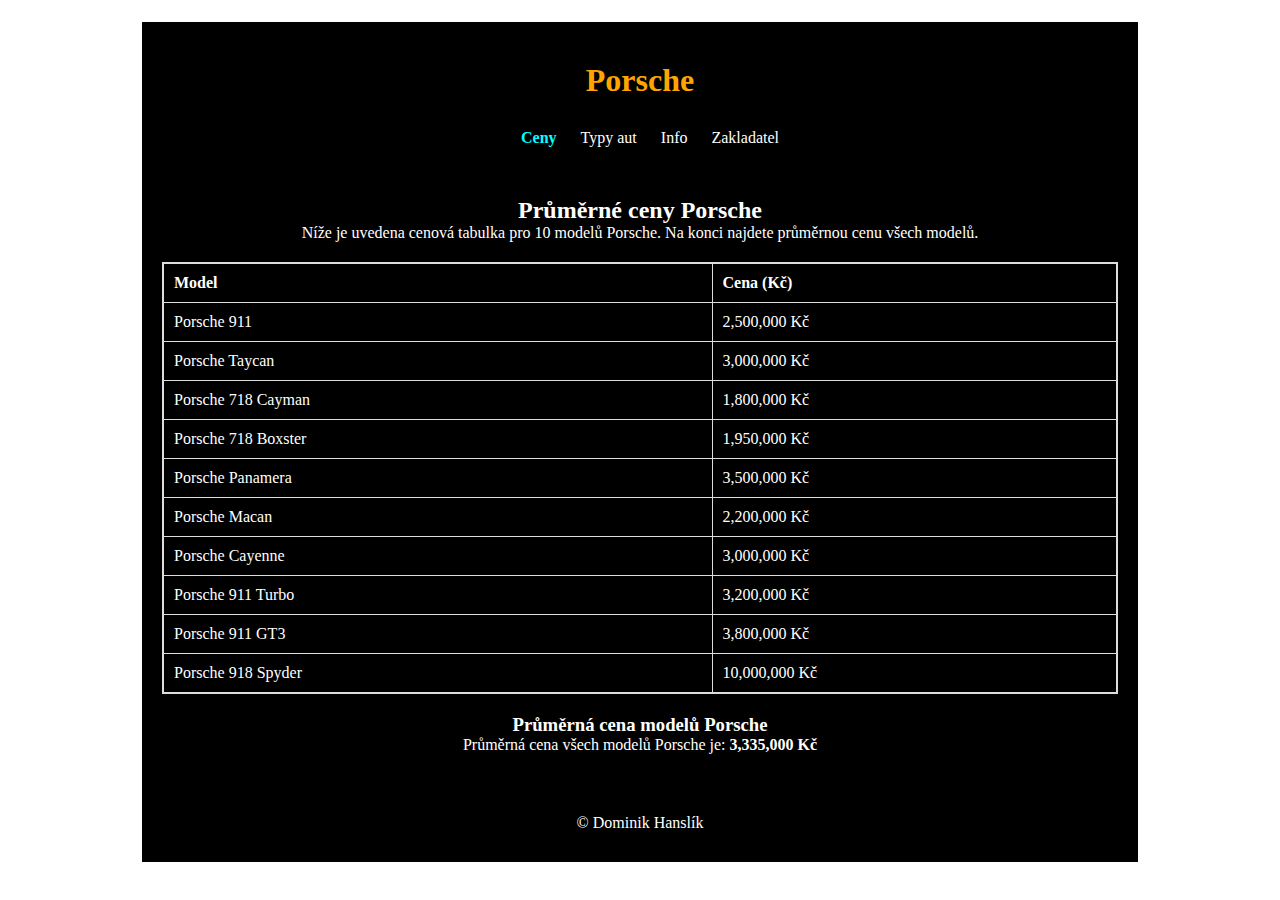
==== index.html @ 58902f3f "topg" ====
<!DOCTYPE html>
<html lang="cs">
<head>
    <meta charset="UTF-8">
    <meta name="viewport" content="width=device-width, initial-scale=1.0">
    <title>Porsche - Ceny</title>
    <link rel="stylesheet" href="style.css">
    <link rel="icon" href="https://www.porsche.com/favicon.ico" sizes="32x32">
</head>


<body>


    <div class="container">
        <!-- Logo -->
        <header>
            <div class="logo">
                <h1><a href="https://porsche.cz/" target="_blank">Porsche</a></h1>
            </div>
        </header>

        <!-- Menu -->
        <nav>
            <ul>
                <li><a href="index.html" class="active">Ceny</a></li>
                <li><a href="typ.html">Typy aut</a></li>
                <li><a href="info.html">Info</a></li>
		<li><a href="zakladatel.html">Zakladatel</a></li>
            </ul>
        </nav>

        <!-- Main Content -->
        <main>
            <h2>Průměrné ceny Porsche</h2>
            <p>Níže je uvedena cenová tabulka pro 10 modelů Porsche. Na konci najdete průměrnou cenu všech modelů.</p>

            <!-- Table -->
            <table>
                <thead>
                    <tr>
                        <th>Model</th>
                        <th>Cena (Kč)</th>
                    </tr>
                </thead>
                <tbody>
                    <tr>
                        <td>Porsche 911</td>
                        <td>2,500,000 Kč</td>
                    </tr>
                    <tr>
                        <td>Porsche Taycan</td>
                        <td>3,000,000 Kč</td>
                    </tr>
                    <tr>
                        <td>Porsche 718 Cayman</td>
                        <td>1,800,000 Kč</td>
                    </tr>
                    <tr>
                        <td>Porsche 718 Boxster</td>
                        <td>1,950,000 Kč</td>
                    </tr>
                    <tr>
                        <td>Porsche Panamera</td>
                        <td>3,500,000 Kč</td>
                    </tr>
                    <tr>
                        <td>Porsche Macan</td>
                        <td>2,200,000 Kč</td>
                    </tr>
                    <tr>
                        <td>Porsche Cayenne</td>
                        <td>3,000,000 Kč</td>
                    </tr>
                    <tr>
                        <td>Porsche 911 Turbo</td>
                        <td>3,200,000 Kč</td>
                    </tr>
                    <tr>
                        <td>Porsche 911 GT3</td>
                        <td>3,800,000 Kč</td>
                    </tr>
                    <tr>
                        <td>Porsche 918 Spyder</td>
                        <td>10,000,000 Kč</td>
                    </tr>
                </tbody>
            </table>

            <h3>Průměrná cena modelů Porsche</h3>
            <p>Průměrná cena všech modelů Porsche je: <strong>3,335,000 Kč</strong></p>
        </main>

        <!-- Footer -->
        <footer>
            <p>&copy; Dominik Hanslík</p>
        </footer>
    </div>
</body>
</html>
---- style.css ----
/* Resetování stylů */
* {
    margin: 0;
    padding: 0;
    box-sizing: border-box;
}


nav ul li a:hover {
    color: orange;
    text-decoration: underline;
}

/* Tělo stránky */
body {
    font-family: 'Georgia', serif;
    background-image: url('https://media.printables.com/media/prints/810569/images/6267448_a1784b2b-ab71-4f7b-9ac6-518f01f0dde8_c52a8500-8f0b-44c5-9372-1eb98b7813fb/porsche-model.png');
    background-size: cover;
    background-position: center;
    display: flex;
    justify-content: center;
    align-items: flex-start;
    height: 100vh;
    color: white;
    margin: 0;
    overflow: auto;
    padding-top: 20px;
}

header .logo h1 a {
    text-decoration: none;
    color: orange;
    transition: color 0.3s ease;
}

/* Rámeček pro obsah */
.container {
    background-color: #000;
    padding: 20px;
    border: 2px solid white;
    width: 80%;
    max-width: 1000px;
    text-align: center;
}

/* Hlavička */
header {
    padding: 20px;
}

header .logo h1 {
    font-size: 2rem;
}

/* Menu */
nav ul {
    list-style: none;
    text-align: center;
    margin-top: 10px;
}

nav ul li {
    display: inline-block;
    margin-left: 20px;
}

nav ul li a {
    text-decoration: none;
    color: white;
    font-size: 1rem;
}

nav ul li a.active {
    color: cyan; 
    font-weight: bold; 
}


main {
    margin: 50px 0;
}

.modely {
    display: flex;
    flex-wrap: wrap; 
    justify-content: center; 
    gap: 20px;
}

.model {
    width: 100%;
    max-width: 300px; 
    text-align: center;
}

.model img {
    width: 100%;
    height: 200px;
    object-fit: cover;
}

.model h3 {
    font-size: 1.2rem;
    margin: 10px 0;
}

.model p {
    font-size: 0.9rem;
}

/* Tabulka pro ceny */
table {
    width: 100%;
    border-collapse: collapse;
    margin-top: 20px;
    border: 2px solid #ddd;
    background-color: #fff;
}

table th, table td {
    padding: 10px;
    text-align: left;
    border: 1px solid #ddd;
    background-color: black;
}

table th {
    background-color: black;
    color: white;
}

/* Průměrná cena */
h3 {
    margin-top: 20px;
}

/* Patička */
footer {
    text-align: center;
    padding: 10px;
}
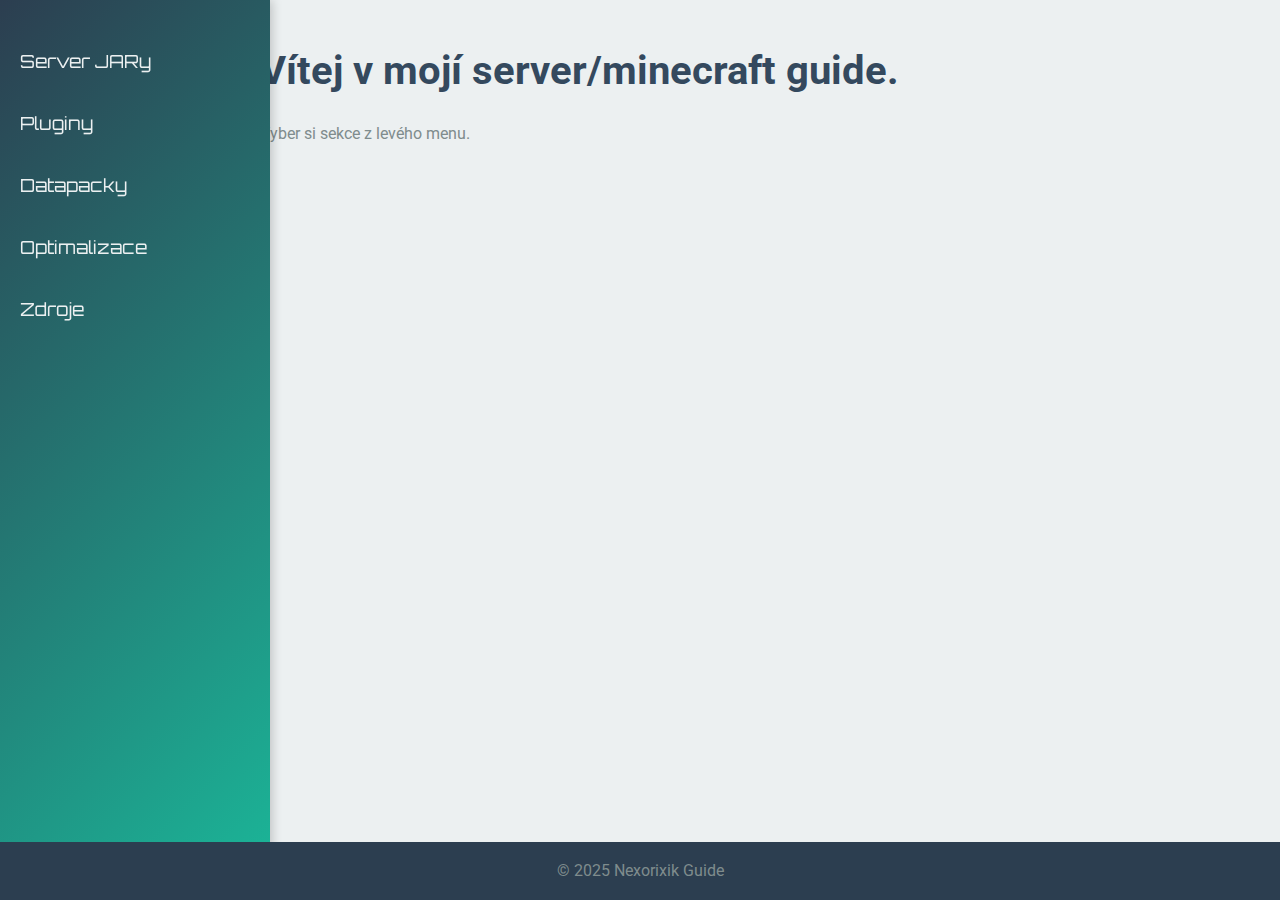
==== commit 548ed2dd: "topgg" ====
--- a/index.html
+++ b/index.html
@@ -1,100 +1,48 @@
 <!DOCTYPE html>
-<html lang="cs">
+<html lang="en">
 <head>
     <meta charset="UTF-8">
     <meta name="viewport" content="width=device-width, initial-scale=1.0">
-    <title>Porsche - Ceny</title>
-    <link rel="stylesheet" href="style.css">
-    <link rel="icon" href="https://www.porsche.com/favicon.ico" sizes="32x32">
+    <title>Nexorixikova Guide</title>
+    <link rel="stylesheet" href="styles.css">
+    <link href="https://fonts.googleapis.com/css2?family=Orbitron&family=Roboto:wght@400;500&display=swap" rel="stylesheet">
+
 </head>
-
-
 <body>
 
 
-    <div class="container">
-        <!-- Logo -->
-        <header>
-            <div class="logo">
-                <h1><a href="https://porsche.cz/" target="_blank">Porsche</a></h1>
-            </div>
-        </header>
+    <!-- Loader -->
+    <div id="loader">
+        <div class="loader-content">
+            <p>Načítání...</p>
+        </div>
+    </div>
 
-        <!-- Menu -->
-        <nav>
+
+
+    <div class="layout">
+        <nav class="sidebar">
             <ul>
-                <li><a href="index.html" class="active">Ceny</a></li>
-                <li><a href="typ.html">Typy aut</a></li>
-                <li><a href="info.html">Info</a></li>
-		<li><a href="zakladatel.html">Zakladatel</a></li>
+                <li><a href="server_jars.html">Server JARy</a></li>
+                <li><a href="plugins.html">Pluginy</a></li>
+                <li><a href="datapacks.html">Datapacky</a></li>
+                <li><a href="optimization.html">Optimalizace</a></li>
+                <li><a href="resources.html">Zdroje</a></li>
             </ul>
         </nav>
 
-        <!-- Main Content -->
-        <main>
-            <h2>Průměrné ceny Porsche</h2>
-            <p>Níže je uvedena cenová tabulka pro 10 modelů Porsche. Na konci najdete průměrnou cenu všech modelů.</p>
+        <main class="content">
+            <h1>Vítej v mojí server/minecraft guide.</h1>
+            <p>Vyber si sekce z levého menu.</p>
+        </main>
+    </div>
 
-            <!-- Table -->
-            <table>
-                <thead>
-                    <tr>
-                        <th>Model</th>
-                        <th>Cena (Kč)</th>
-                    </tr>
-                </thead>
-                <tbody>
-                    <tr>
-                        <td>Porsche 911</td>
-                        <td>2,500,000 Kč</td>
-                    </tr>
-                    <tr>
-                        <td>Porsche Taycan</td>
-                        <td>3,000,000 Kč</td>
-                    </tr>
-                    <tr>
-                        <td>Porsche 718 Cayman</td>
-                        <td>1,800,000 Kč</td>
-                    </tr>
-                    <tr>
-                        <td>Porsche 718 Boxster</td>
-                        <td>1,950,000 Kč</td>
-                    </tr>
-                    <tr>
-                        <td>Porsche Panamera</td>
-                        <td>3,500,000 Kč</td>
-                    </tr>
-                    <tr>
-                        <td>Porsche Macan</td>
-                        <td>2,200,000 Kč</td>
-                    </tr>
-                    <tr>
-                        <td>Porsche Cayenne</td>
-                        <td>3,000,000 Kč</td>
-                    </tr>
-                    <tr>
-                        <td>Porsche 911 Turbo</td>
-                        <td>3,200,000 Kč</td>
-                    </tr>
-                    <tr>
-                        <td>Porsche 911 GT3</td>
-                        <td>3,800,000 Kč</td>
-                    </tr>
-                    <tr>
-                        <td>Porsche 918 Spyder</td>
-                        <td>10,000,000 Kč</td>
-                    </tr>
-                </tbody>
-            </table>
+    <footer>
+        <div class="container">
+            <p>&copy; 2025 Nexorixik Guide</p>
+        </div>
+    </footer>
+    <script src="scripts.js"></script>
 
-            <h3>Průměrná cena modelů Porsche</h3>
-            <p>Průměrná cena všech modelů Porsche je: <strong>3,335,000 Kč</strong></p>
-        </main>
-
-        <!-- Footer -->
-        <footer>
-            <p>&copy; Dominik Hanslík</p>
-        </footer>
-    </div>
 </body>
 </html>
--- a/styles.css
+++ b/styles.css
@@ -0,0 +1,227 @@
+body {
+    font-family: 'Roboto', sans-serif;
+}
+
+
+
+
+/* Sidebar styl */
+.sidebar {
+    width: 200px;
+    background-color: #2c3e50;
+    color: #ecf0f1;
+    padding: 20px 10px;
+    box-shadow: 2px 0 5px rgba(0, 0, 0, 0.1);
+    height: 100vh;
+    position: fixed;
+}
+
+.sidebar ul {
+    list-style-type: none;
+    padding: 0;
+}
+
+.sidebar ul li {
+    margin: 15px 0;
+}
+
+.sidebar ul li a {
+    color: #ecf0f1;
+    text-decoration: none;
+    font-size: 16px;
+    transition: color 0.3s;
+}
+
+.sidebar ul li a:hover {
+    color: #1abc9c;
+}
+
+/* Submenu animace */
+.submenu-items {
+    display: none;
+    opacity: 0;
+    transition: opacity 0.3s ease;
+    margin-left: 20px;
+}
+
+.submenu:hover .submenu-items {
+    display: block;
+    opacity: 1;
+}
+
+/* Loader styl */
+#loader {
+    position: fixed;
+    top: 0;
+    left: 0;
+    width: 100%;
+    height: 100%;
+    background-color: #000;
+    color: #fff;
+    display: flex;
+    justify-content: center;
+    align-items: center;
+    font-family: 'Roboto', sans-serif;
+    font-size: 24px;
+    z-index: 9999;
+    opacity: 1;
+    transition: opacity 0.5s ease;
+}
+
+.loader-content p {
+    margin: 0;
+}
+
+body.loaded #loader {
+    opacity: 0;
+    pointer-events: none;
+}
+
+
+
+
+
+
+
+
+
+
+
+
+
+
+
+
+
+
+
+
+
+
+
+/* Obecný styl */
+body {
+    font-family: 'Roboto', sans-serif;
+    margin: 0;
+    padding: 0;
+    display: flex;
+    min-height: 100vh;
+    background: #ecf0f1;
+}
+
+/* Sidebar styl */
+.sidebar {
+    width: 220px;
+    background: linear-gradient(135deg, #2c3e50, #1abc9c);
+    color: #ecf0f1;
+    padding: 20px 10px;
+    box-shadow: 2px 0 10px rgba(0, 0, 0, 0.2);
+    height: 100vh;
+    position: fixed;
+    transition: all 0.3s ease;
+    font-family: 'Orbitron', sans-serif;
+}
+
+.sidebar:hover {
+    width: 250px;
+}
+
+.sidebar ul {
+    list-style-type: none;
+    padding: 0;
+}
+
+.sidebar ul li {
+    margin: 20px 0;
+}
+
+.sidebar ul li a {
+    color: #ecf0f1;
+    text-decoration: none;
+    font-size: 18px;
+    display: block;
+    transition: all 0.3s ease;
+    position: relative;
+    padding: 10px;
+}
+
+.sidebar ul li a::before {
+    content: '';
+    position: absolute;
+    bottom: 0;
+    left: 0;
+    width: 0;
+    height: 2px;
+    background-color: #1abc9c;
+    transition: all 0.3s ease;
+}
+
+.sidebar ul li a:hover {
+    color: #1abc9c;
+    background-color: rgba(0, 0, 0, 0.1);
+}
+
+.sidebar ul li a:hover::before {
+    width: 100%;
+}
+
+/* Hlavní obsah */
+.content {
+    margin-left: 240px;
+    padding: 20px;
+    flex-grow: 1;
+    transition: margin-left 0.3s;
+}
+
+h1 {
+    color: #34495e;
+    font-size: 2.5em;
+}
+
+h2 {
+    color: #2c3e50;
+    border-bottom: 2px solid #1abc9c;
+    padding-bottom: 5px;
+    margin-bottom: 10px;
+    font-size: 1.8em;
+}
+
+p {
+    color: #7f8c8d;
+    line-height: 1.6;
+}
+
+footer {
+    background-color: #2c3e50;
+    color: #ecf0f1;
+    text-align: center;
+    padding: 0px 0;
+    position: fixed;
+    bottom: 0;
+    width: 100%;
+}
+
+/* Media Queries pro lepší responzivitu */
+@media (max-width: 768px) {
+    .sidebar {
+        width: 180px;
+    }
+
+    .content {
+        margin-left: 200px;
+    }
+}
+
+@media (max-width: 480px) {
+    .sidebar {
+        width: 100px;
+    }
+
+    .content {
+        margin-left: 120px;
+    }
+
+    h1 {
+        font-size: 2em;
+    }
+}
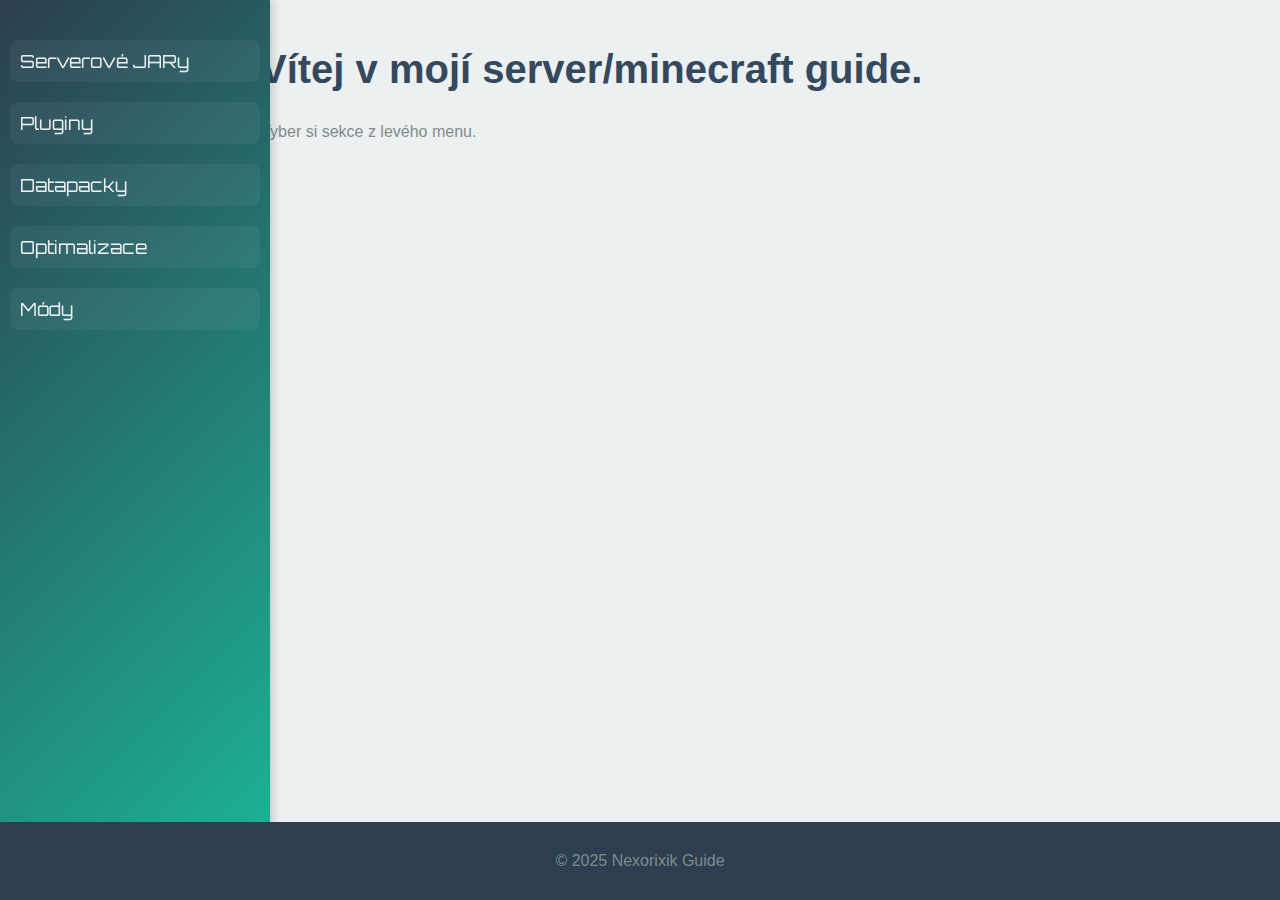
==== commit bbf557da: "topg" ====
--- a/index.html
+++ b/index.html
@@ -20,17 +20,15 @@
 
 
 
-    <div class="layout">
-        <nav class="sidebar">
-            <ul>
-                <li><a href="server_jars.html">Server JARy</a></li>
-                <li><a href="plugins.html">Pluginy</a></li>
-                <li><a href="datapacks.html">Datapacky</a></li>
-                <li><a href="optimization.html">Optimalizace</a></li>
-                <li><a href="resources.html">Zdroje</a></li>
-            </ul>
-        </nav>
-
+<div class="sidebar">
+    <ul>
+        <li><a href="server_jars"><span>Serverové JARy</span></a></li>
+        <li><a href="plugins"><span>Pluginy</span></a></li>
+        <li><a href="datapacks"><span>Datapacky</span></a></li>
+        <li><a href="optimization"><span>Optimalizace</span></a></li>
+        <li><a href="mody">Módy</a></li>
+    </ul>
+</div>
         <main class="content">
             <h1>Vítej v mojí server/minecraft guide.</h1>
             <p>Vyber si sekce z levého menu.</p>
--- a/styles.css
+++ b/styles.css
@@ -1,39 +1,226 @@
+/* Futuristický styl scroll baru */
+::-webkit-scrollbar {
+    width: 12px;
+}
+
+::-webkit-scrollbar-track {
+    background: #0d0d0d;
+    border-radius: 10px;
+    box-shadow: inset 0 0 5px rgba(0, 0, 0, 0.5);
+}
+
+::-webkit-scrollbar-thumb {
+    background: linear-gradient(135deg, #ff00cc, #3333ff);
+    border-radius: 10px;
+    border: 2px solid #0d0d0d;
+    box-shadow: inset 0 0 5px rgba(0, 0, 0, 0.5);
+}
+
+::-webkit-scrollbar-thumb:hover {
+    background: linear-gradient(135deg, #ff33cc, #6666ff);
+}
+.jar-button {
+    background-color: #006dea;
+    color: white;
+    border: none;
+    padding: 10px 20px;
+    cursor: pointer;
+    font-size: 16px;
+    border-radius: 5px;
+    transition: background-color 0.3s ease;
+}
+
+.jar-button:hover {
+    background-color: #0062b3;
+}
+
+.jar-info {
+    background-color: #fff;
+    border: 1px solid #ddd;
+    padding: 10px;
+    border-radius: 5px;
+    margin-top: 5px;
+}
+
+#jar-list {
+    list-style-type: none;
+    padding: 0;
+}
+
+#jar-list li {
+    margin-bottom: 10px;
+}
+
+#mod-list {
+    list-style-type: none;
+    padding: 0;
+}
+
+#mod-list li {
+    margin-bottom: 10px;
+}
+
+.mod-button {
+    background-color: #006dea;
+    color: white;
+    border: none;
+    padding: 10px 20px;
+    cursor: pointer;
+    font-size: 16px;
+    border-radius: 5px;
+    transition: background-color 0.3s ease;
+}
+
+.mod-button:hover {
+    background-color: #0062b3;
+}
+
+.mod-info {
+    background-color: #fff;
+    border: 1px solid #ddd;
+    padding: 10px;
+    border-radius: 5px;
+    margin-top: 5px;
+}
+
+/* Obecný styl */
 body {
-    font-family: 'Roboto', sans-serif;
-}
-
-
-
+    font-family: sans-serif;
+    margin: 0;
+    padding: 0;
+    display: flex;
+    flex-direction: column;
+    min-height: 100vh;
+    background: #ecf0f1;
+}
+
+.layout {
+    flex: 1;
+}
+
+h2 {
+    font-family: sans-serif;
+    color: #444;
+}
+
+#mod-list {
+    list-style-type: none;
+    padding: 0;
+}
+
+#mod-list li {
+    margin-bottom: 10px;
+}
+
+.mod-button {
+    background-color: #6200ea;
+    color: white;
+    border: none;
+    padding: 10px 20px;
+    cursor: pointer;
+    font-size: 16px;
+    border-radius: 5px;
+    transition: background-color 0.3s ease;
+}
+
+.mod-button:hover {
+    background-color: #3700b3;
+}
+
+.mod-info {
+    background-color: #fff;
+    border: 1px solid #ddd;
+    padding: 10px;
+    border-radius: 5px;
+    margin-top: 5px;
+}
+
+.container {
+    max-width: 1200px;
+    margin: 0 auto;
+    padding: 0 15px;
+}
+
+footer {
+    background-color: #2c3e50;
+    color: #ecf0f1;
+    text-align: center;
+    padding: 10px 0;
+    position: relative;
+    bottom: 0;
+    width: 100%;
+}
 
 /* Sidebar styl */
 .sidebar {
-    width: 200px;
-    background-color: #2c3e50;
+    width: 220px;
+    background: linear-gradient(135deg, #2c3e50, #1abc9c);
     color: #ecf0f1;
     padding: 20px 10px;
-    box-shadow: 2px 0 5px rgba(0, 0, 0, 0.1);
+    box-shadow: 2px 0 10px rgba(0, 0, 0, 0.2);
     height: 100vh;
     position: fixed;
+    transition: all 0.3s ease;
+    font-family: 'Orbitron', sans-serif;
+}
+
+.sidebar:hover {
+    width: 250px;
 }
 
 .sidebar ul {
     list-style-type: none;
     padding: 0;
+    margin: 0;
 }
 
 .sidebar ul li {
-    margin: 15px 0;
+    margin: 20px 0;
 }
 
 .sidebar ul li a {
     color: #ecf0f1;
     text-decoration: none;
-    font-size: 16px;
-    transition: color 0.3s;
+    font-size: 18px;
+    display: block;
+    padding: 10px;
+    border-radius: 8px;
+    position: relative;
+    overflow: hidden;
+    transition: all 0.3s ease;
+    background: rgba(255, 255, 255, 0.05);
+}
+
+.sidebar ul li a::before {
+    content: '';
+    position: absolute;
+    top: 0;
+    left: 0;
+    width: 0;
+    height: 100%;
+    background: rgba(26, 188, 156, 0.5);
+    z-index: 1;
+    transition: width 0.4s ease;
+}
+
+.sidebar ul li a:hover::before {
+    width: 100%;
 }
 
 .sidebar ul li a:hover {
-    color: #1abc9c;
+    color: #2c3e50;
+    background: #1abc9c;
+    box-shadow: 0 4px 10px rgba(26, 188, 156, 0.3);
+}
+
+.sidebar ul li a span {
+    position: relative;
+    z-index: 2;
+    transition: transform 0.3s ease;
+}
+
+.sidebar ul li a:hover span {
+    transform: translateX(10px);
 }
 
 /* Submenu animace */
@@ -47,6 +234,32 @@
 .submenu:hover .submenu-items {
     display: block;
     opacity: 1;
+}
+
+/* Hlavní obsah */
+.content {
+    margin-left: 240px;
+    padding: 20px;
+    flex-grow: 1;
+    transition: margin-left 0.3s;
+}
+
+h1 {
+    color: #34495e;
+    font-size: 2.5em;
+}
+
+h2 {
+    color: #2c3e50;
+    border-bottom: 2px solid #1abc9c;
+    padding-bottom: 5px;
+    margin-bottom: 10px;
+    font-size: 1.8em;
+}
+
+p {
+    color: #7f8c8d;
+    line-height: 1.6;
 }
 
 /* Loader styl */
@@ -77,130 +290,6 @@
     pointer-events: none;
 }
 
-
-
-
-
-
-
-
-
-
-
-
-
-
-
-
-
-
-
-
-
-
-
-/* Obecný styl */
-body {
-    font-family: 'Roboto', sans-serif;
-    margin: 0;
-    padding: 0;
-    display: flex;
-    min-height: 100vh;
-    background: #ecf0f1;
-}
-
-/* Sidebar styl */
-.sidebar {
-    width: 220px;
-    background: linear-gradient(135deg, #2c3e50, #1abc9c);
-    color: #ecf0f1;
-    padding: 20px 10px;
-    box-shadow: 2px 0 10px rgba(0, 0, 0, 0.2);
-    height: 100vh;
-    position: fixed;
-    transition: all 0.3s ease;
-    font-family: 'Orbitron', sans-serif;
-}
-
-.sidebar:hover {
-    width: 250px;
-}
-
-.sidebar ul {
-    list-style-type: none;
-    padding: 0;
-}
-
-.sidebar ul li {
-    margin: 20px 0;
-}
-
-.sidebar ul li a {
-    color: #ecf0f1;
-    text-decoration: none;
-    font-size: 18px;
-    display: block;
-    transition: all 0.3s ease;
-    position: relative;
-    padding: 10px;
-}
-
-.sidebar ul li a::before {
-    content: '';
-    position: absolute;
-    bottom: 0;
-    left: 0;
-    width: 0;
-    height: 2px;
-    background-color: #1abc9c;
-    transition: all 0.3s ease;
-}
-
-.sidebar ul li a:hover {
-    color: #1abc9c;
-    background-color: rgba(0, 0, 0, 0.1);
-}
-
-.sidebar ul li a:hover::before {
-    width: 100%;
-}
-
-/* Hlavní obsah */
-.content {
-    margin-left: 240px;
-    padding: 20px;
-    flex-grow: 1;
-    transition: margin-left 0.3s;
-}
-
-h1 {
-    color: #34495e;
-    font-size: 2.5em;
-}
-
-h2 {
-    color: #2c3e50;
-    border-bottom: 2px solid #1abc9c;
-    padding-bottom: 5px;
-    margin-bottom: 10px;
-    font-size: 1.8em;
-}
-
-p {
-    color: #7f8c8d;
-    line-height: 1.6;
-}
-
-footer {
-    background-color: #2c3e50;
-    color: #ecf0f1;
-    text-align: center;
-    padding: 0px 0;
-    position: fixed;
-    bottom: 0;
-    width: 100%;
-}
-
 /* Media Queries pro lepší responzivitu */
 @media (max-width: 768px) {
     .sidebar {
@@ -224,4 +313,4 @@
     h1 {
         font-size: 2em;
     }
-}
+}